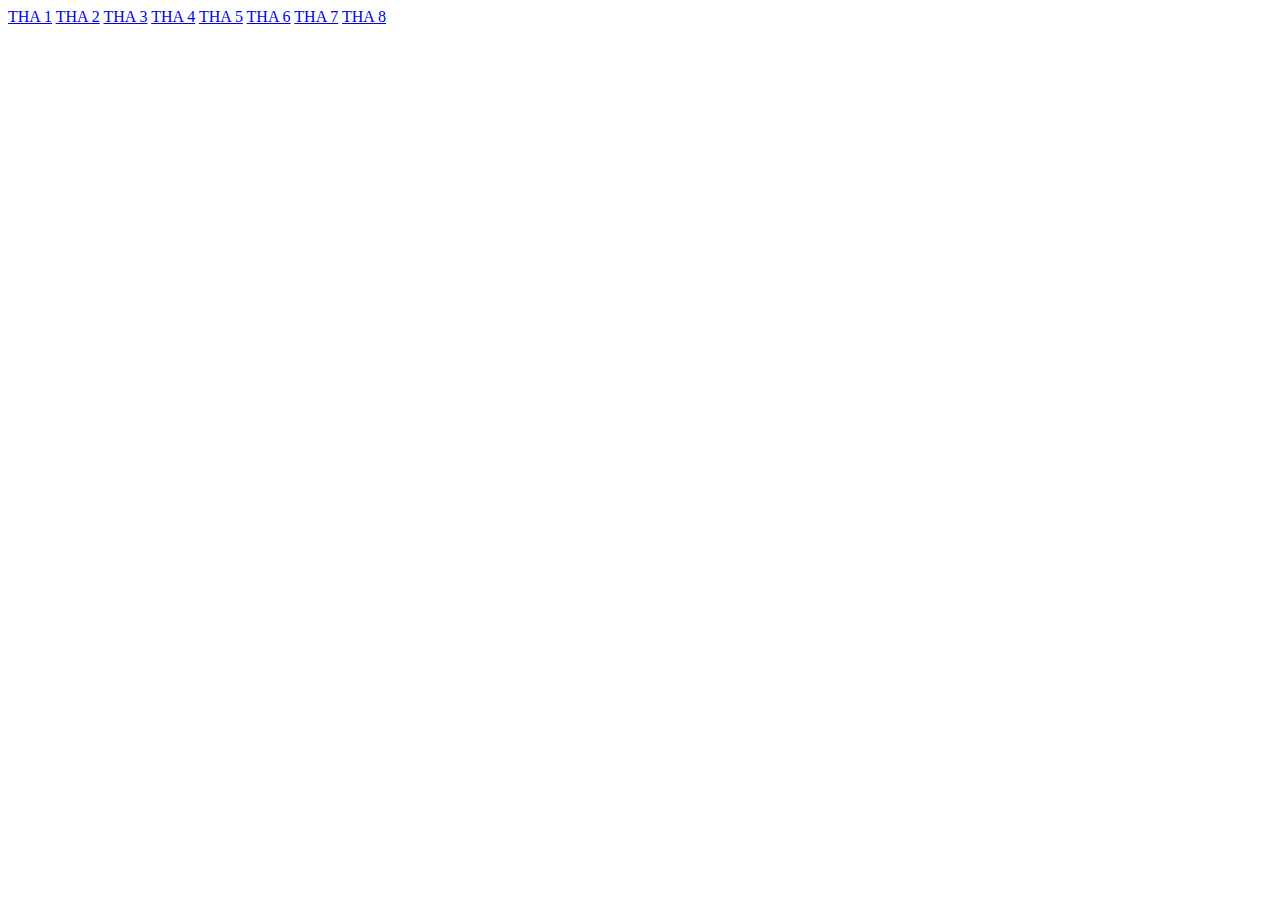
==== Index.html @ e99e0431 "Uploading THA's" ====
<!DOCTYPE html>
<html lang="en">
<head>
    <meta charset="UTF-8">
    <meta http-equiv="X-UA-Compatible" content="IE=edge">
    <meta name="viewport" content="width=device-width, initial-scale=1.0">
    <title>DEVSNEST THA</title>
</head>
<body>
    <a href="THA01/THA01.html">THA 1</a>
    <a href="THA02/THA02.html">THA 2</a>
    <a href="THA03/THA03.html">THA 3</a>
    <a href="THA04/THA04.html">THA 4</a>
    <a href="THA05/THA05.html">THA 5</a>
    <a href="THA06/THA06.html">THA 6</a>
    <a href="THA07/THA07.html">THA 7</a>
    <a href="THA08/THA08.html">THA 8</a>
</body>
</html>
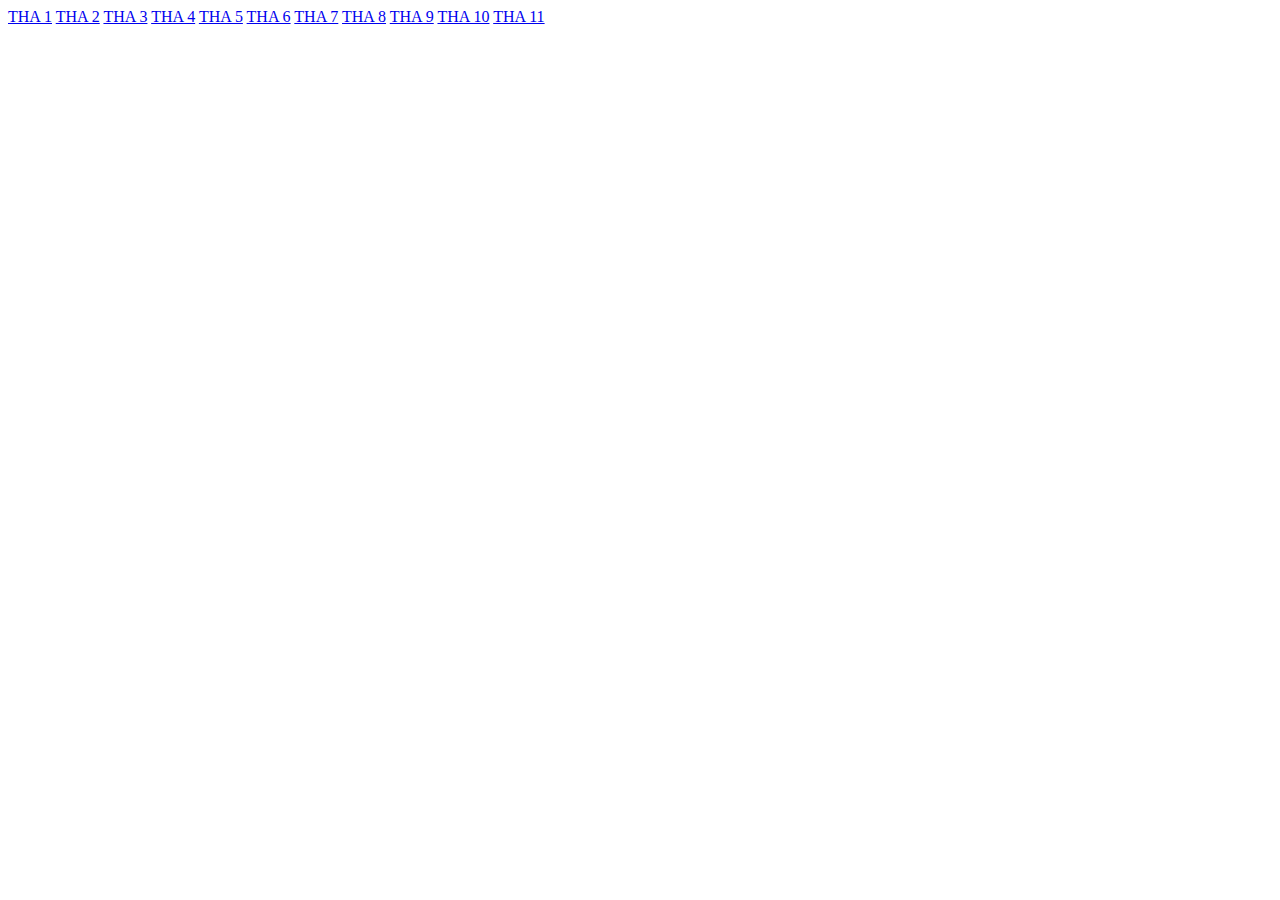
==== commit 86a99bcc: "Uploading THA's" ====
--- a/Index.html
+++ b/Index.html
@@ -15,5 +15,8 @@
     <a href="THA06/THA06.html">THA 6</a>
     <a href="THA07/THA07.html">THA 7</a>
     <a href="THA08/THA08.html">THA 8</a>
+    <a href="THA09/THA09.html">THA 9</a>
+    <a href="THA10/THA10.html">THA 10</a>
+    <a href="THA11/THA11.html">THA 11</a>
 </body>
 </html>